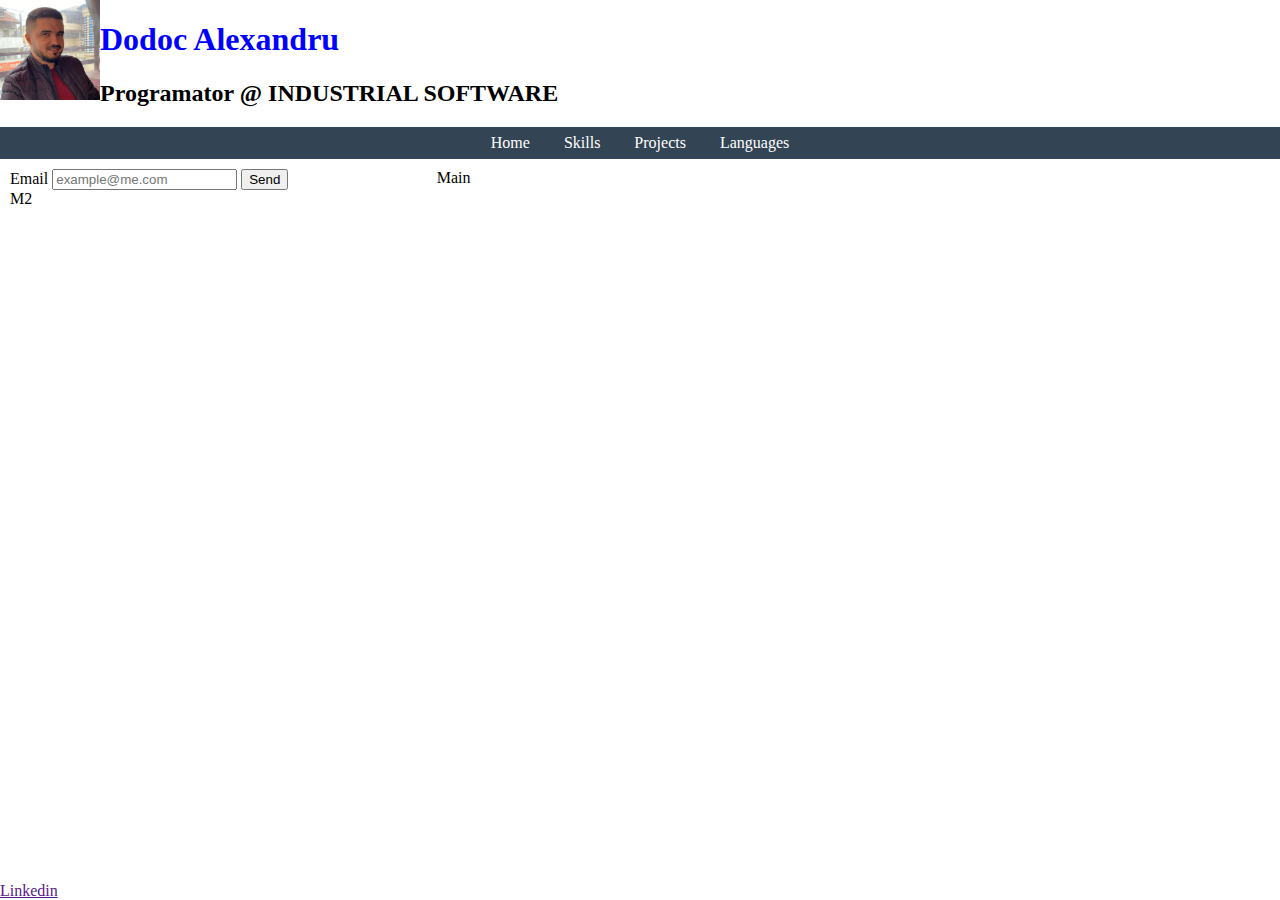
==== index.html @ 99c7b013 "First CV" ====
<!DOCTYPE html>
<html lang="en">
  <head>
    <meta charset="UTF-8" />
    <meta http-equiv="X-UA-Compatible" content="IE=edge" />
    <meta name="viewport" content="width=device-width, initial-scale=1.0" />
    <title>Alex's CV</title>
    <link rel="stylesheet" href="style.css" />
  </head>
  <body>
    <header>
      <div id="header-wrapper">
        <div>
          <img src="poza.jpg" alt="Selfie" height="100" />
        </div>
        <div>
          <h1>Dodoc Alexandru</h1>
          <h2>Programator @ INDUSTRIAL SOFTWARE</h2>
        </div>
      </div>

      <ul id="top-menu-bar">
        <li>
          <a href="">Home</a>
        </li>
        <li>
          <a href="">Skills</a>
        </li>
        <li>
          <a href="">Projects</a>
        </li>
        <li>
          <a href="">Languages</a>
        </li>
      </ul>
    </header>

    <section id="content">
      <div id="side-menu">
        <section>
          <form action="" method="get">
            <label for="userEmail">Email</label>
            <input
              type="email"
              name="email"
              id="userEmail"
              placeholder="example@me.com"
              required
            />

            <button type="submit">Send</button>
          </form>
        </section>
        <section>M2</section>
      </div>
      <div id="main">Main</div>
    </section>

    <footer>
      <a href="">Linkedin</a>
    </footer>
  </body>
</html>
---- style.css ----
html {
  height: 100%;
}
body {
  min-height: 100%;
  margin: 0;
  display: flex;
  flex-direction: column;
}

#content {
  flex: 1;
  display: flex;
  flex-direction: row;
}
#side-menu {
  flex: 1;
  padding: 10px;
}
#main {
  flex: 2;
  padding: 10px 10px 10px 0;
}

#header-wrapper {
  display: flex;
  flex-direction: row;
}

h1 {
  color: blue;
}

#top-menu-bar {
  text-align: center;
  background-color: #334455;
  color: #fff;
  margin: 0;
  padding: 0;
}

#top-menu-bar li {
  display: inline-block;
  padding: 0;
  margin: 0;
}

#top-menu-bar a {
  color: #fff;
  text-decoration: none;
  padding: 5px 15px;
  display: inline-block;
  margin: 2px 0;
}

#top-menu-bar a:hover {
  color: #334455;
  background: #fff;
}
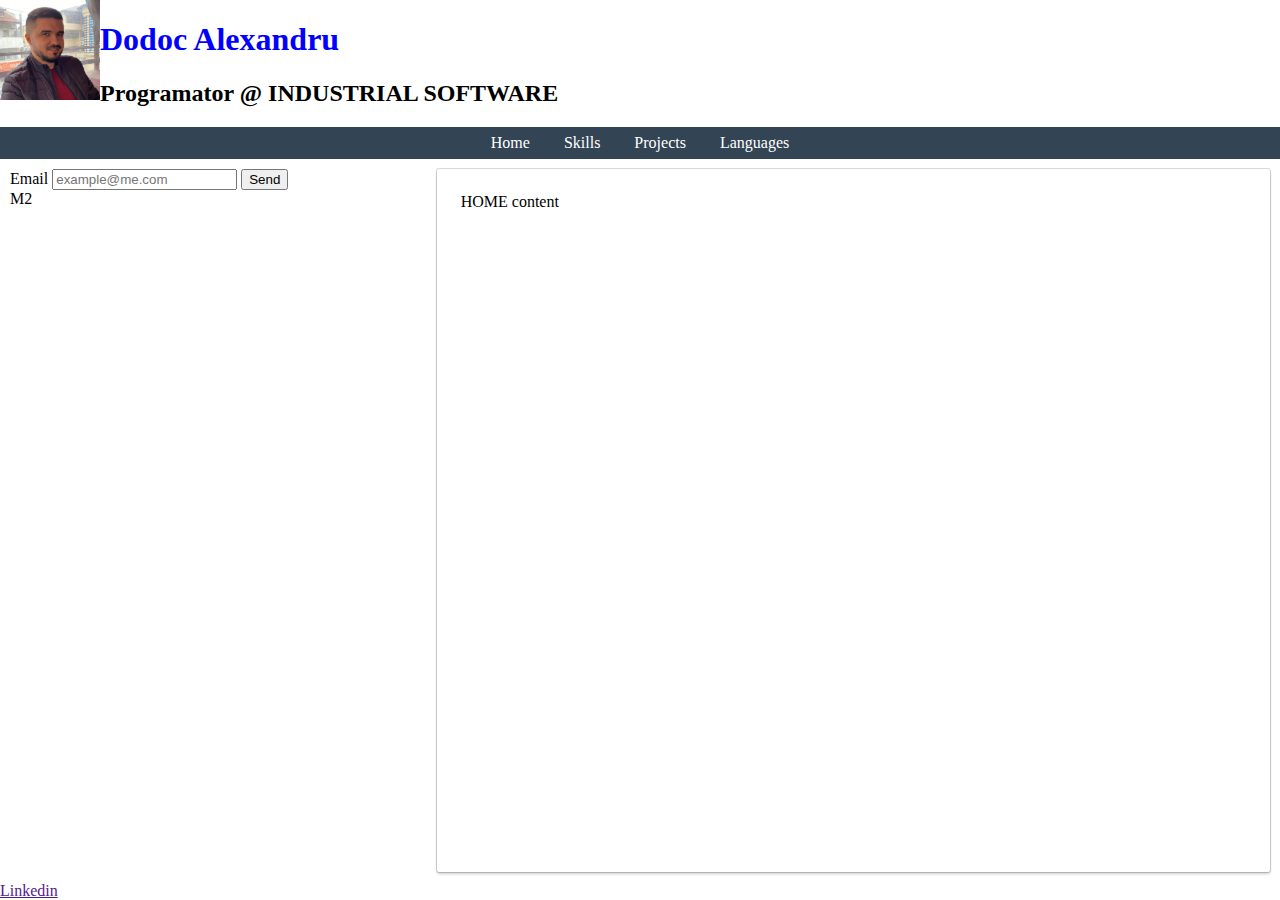
==== commit cef80183: "showskillspage" ====
--- a/index.html
+++ b/index.html
@@ -15,22 +15,22 @@
         </div>
         <div>
           <h1>Dodoc Alexandru</h1>
-          <h2>Programator @ INDUSTRIAL SOFTWARE</h2>
+          <h2 id="job-title">Programator @ INDUSTRIAL SOFTWARE</h2>
         </div>
       </div>
 
       <ul id="top-menu-bar">
         <li>
-          <a href="">Home</a>
+          <a href="#">Home</a>
         </li>
         <li>
-          <a href="">Skills</a>
+          <a href="#" onclick="showSkills()">Skills</a>
         </li>
         <li>
-          <a href="">Projects</a>
+          <a href="#">Projects</a>
         </li>
         <li>
-          <a href="">Languages</a>
+          <a href="#">Languages</a>
         </li>
       </ul>
     </header>
@@ -53,9 +53,14 @@
         </section>
         <section>M2</section>
       </div>
-      <div id="main">Main</div>
+      <div id="main">
+        <div class="page" id="home">HOME content</div>
+        <div class="page" id="skills">SKILLS content</div>
+        <div class="page" id="projects">Projects ...</div>
+        <div class="page" id="languages">Languages ...</div>
+      </div>
     </section>
-
+    <script src="index.js"></script>
     <footer>
       <a href="">Linkedin</a>
     </footer>
--- a/style.css
+++ b/style.css
@@ -20,6 +20,17 @@
 #main {
   flex: 2;
   padding: 10px 10px 10px 0;
+  display: flex;
+  flex-direction: column;
+}
+
+.page {
+  flex: 1;
+  background-color: white;
+  padding: 24px;
+  box-shadow: 0 0 0 1px rgba(0, 0, 0, 0.15), 0 2px 3px rgba(0, 0, 0, 0.2);
+  border-radius: 2px;
+  display: none;
 }
 
 #header-wrapper {
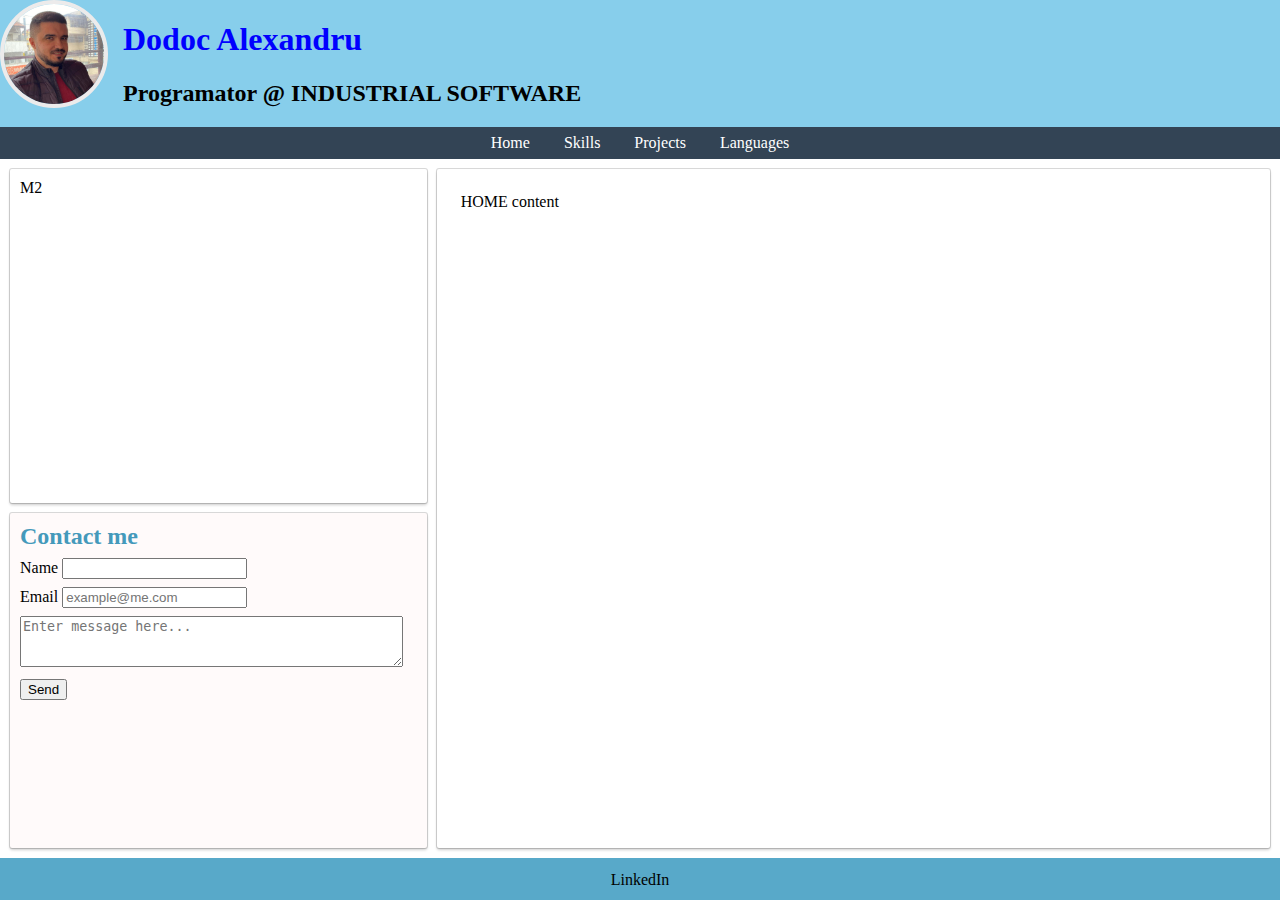
==== commit 38f1a549: "someWork" ====
--- a/index.html
+++ b/index.html
@@ -10,10 +10,10 @@
   <body>
     <header>
       <div id="header-wrapper">
-        <div>
+        <div id="my-picture">
           <img src="poza.jpg" alt="Selfie" height="100" />
         </div>
-        <div>
+        <div id="info-details">
           <h1>Dodoc Alexandru</h1>
           <h2 id="job-title">Programator @ INDUSTRIAL SOFTWARE</h2>
         </div>
@@ -37,21 +37,35 @@
 
     <section id="content">
       <div id="side-menu">
-        <section>
+        <section>M2</section>
+        <section id="section-email">
           <form action="" method="get">
-            <label for="userEmail">Email</label>
-            <input
-              type="email"
-              name="email"
-              id="userEmail"
-              placeholder="example@me.com"
-              required
-            />
-
+            <h2>Contact me</h2>
+            <div>
+              <label for="userName">Name</label>
+              <input type="text" name="Name" id="userName" required />
+            </div>
+            <div>
+              <label for="userEmail">Email</label>
+              <input
+                type="email"
+                name="email"
+                id="userEmail"
+                placeholder="example@me.com"
+                required
+              />
+            </div>
+            <div>
+              <textarea
+                rows="3"
+                cols="45"
+                name="message"
+                placeholder="Enter message here..."
+              ></textarea>
+            </div>
             <button type="submit">Send</button>
           </form>
         </section>
-        <section>M2</section>
       </div>
       <div id="main">
         <div class="page" id="home">HOME content</div>
@@ -62,7 +76,9 @@
     </section>
     <script src="index.js"></script>
     <footer>
-      <a href="">Linkedin</a>
+      <a href="https://www.linkedin.com/in/alexandru-dodoc-287114a0/"
+        >LinkedIn</a
+      >
     </footer>
   </body>
 </html>
--- a/style.css
+++ b/style.css
@@ -16,7 +16,36 @@
 #side-menu {
   flex: 1;
   padding: 10px;
+  display: flex;
+  flex-direction: column;
 }
+#side-menu section {
+  flex: 1;
+  box-shadow: 0 0 0 1px rgba(0, 0, 0, 0.15), 0 2px 3px rgba(0, 0, 0, 0.2);
+  border-radius: 2px;
+  padding: 10px 10px 10px 10px;
+}
+#section-email {
+  margin: 10px 0 0 0;
+  background-color: #fffafa;
+  background-size: cover;
+}
+
+#section-email h2 {
+  color: #4499bb;
+  padding: 0 0 8px 0;
+  display: inline-block;
+  margin: 0;
+}
+
+#section-email div {
+  padding: 0 0 8px 0;
+}
+#messageText {
+  min-height: 40px;
+  min-width: 100px;
+}
+
 #main {
   flex: 2;
   padding: 10px 10px 10px 0;
@@ -36,6 +65,15 @@
 #header-wrapper {
   display: flex;
   flex-direction: row;
+  background-color: #87ceeb;
+}
+#my-picture img {
+  border: 4px solid #ecebeb;
+  border-radius: 50%;
+}
+
+#info-details {
+  padding: 0 15px;
 }
 
 h1 {
@@ -68,3 +106,24 @@
   color: #334455;
   background: #fff;
 }
+footer {
+  background-color: #58a9c9;
+  padding: 10px 10px 8px 10px;
+  text-align: center;
+  min-height: 20px;
+}
+
+footer a {
+  color: black;
+  vertical-align: top;
+  line-height: 20px;
+  display: inline-block;
+  padding: 2px 5px;
+  text-decoration: none;
+}
+
+footer a:hover {
+  background-color: #4499bb;
+  border-radius: 5px;
+  color: white;
+}
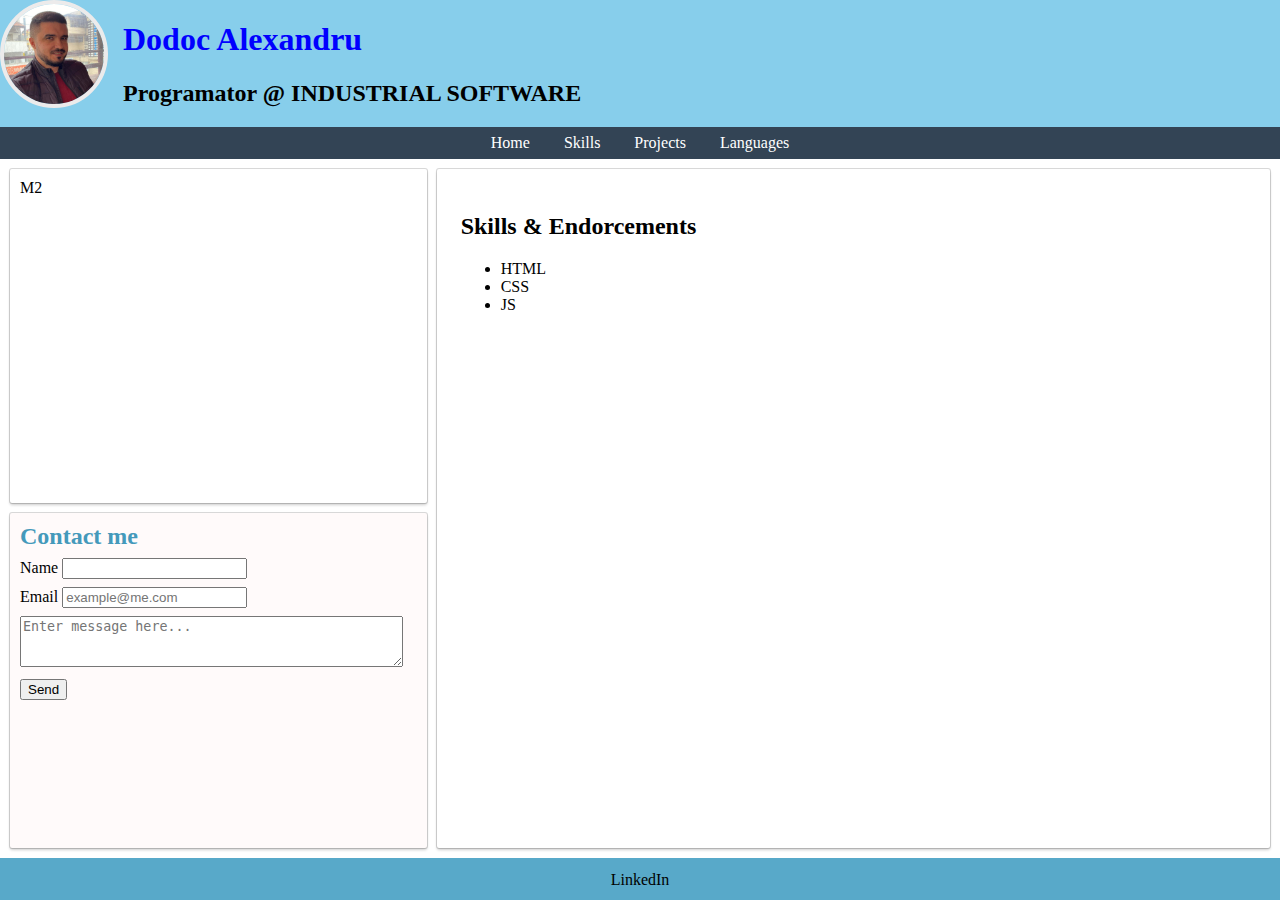
==== commit dbc74178: "showskills from array" ====
--- a/index.html
+++ b/index.html
@@ -21,16 +21,16 @@
 
       <ul id="top-menu-bar">
         <li>
-          <a href="#">Home</a>
+          <a href="#" data-page="home">Home</a>
         </li>
         <li>
-          <a href="#" onclick="showSkills()">Skills</a>
+          <a href="#" data-page="skills">Skills</a>
         </li>
         <li>
-          <a href="#">Projects</a>
+          <a href="#" data-page="projects">Projects</a>
         </li>
         <li>
-          <a href="#">Languages</a>
+          <a href="#" data-page="languages">Languages</a>
         </li>
       </ul>
     </header>
@@ -69,7 +69,10 @@
       </div>
       <div id="main">
         <div class="page" id="home">HOME content</div>
-        <div class="page" id="skills">SKILLS content</div>
+        <div class="page" id="skills">
+          <h2>Skills & Endorcements</h2>
+          <ul></ul>
+        </div>
         <div class="page" id="projects">Projects ...</div>
         <div class="page" id="languages">Languages ...</div>
       </div>
